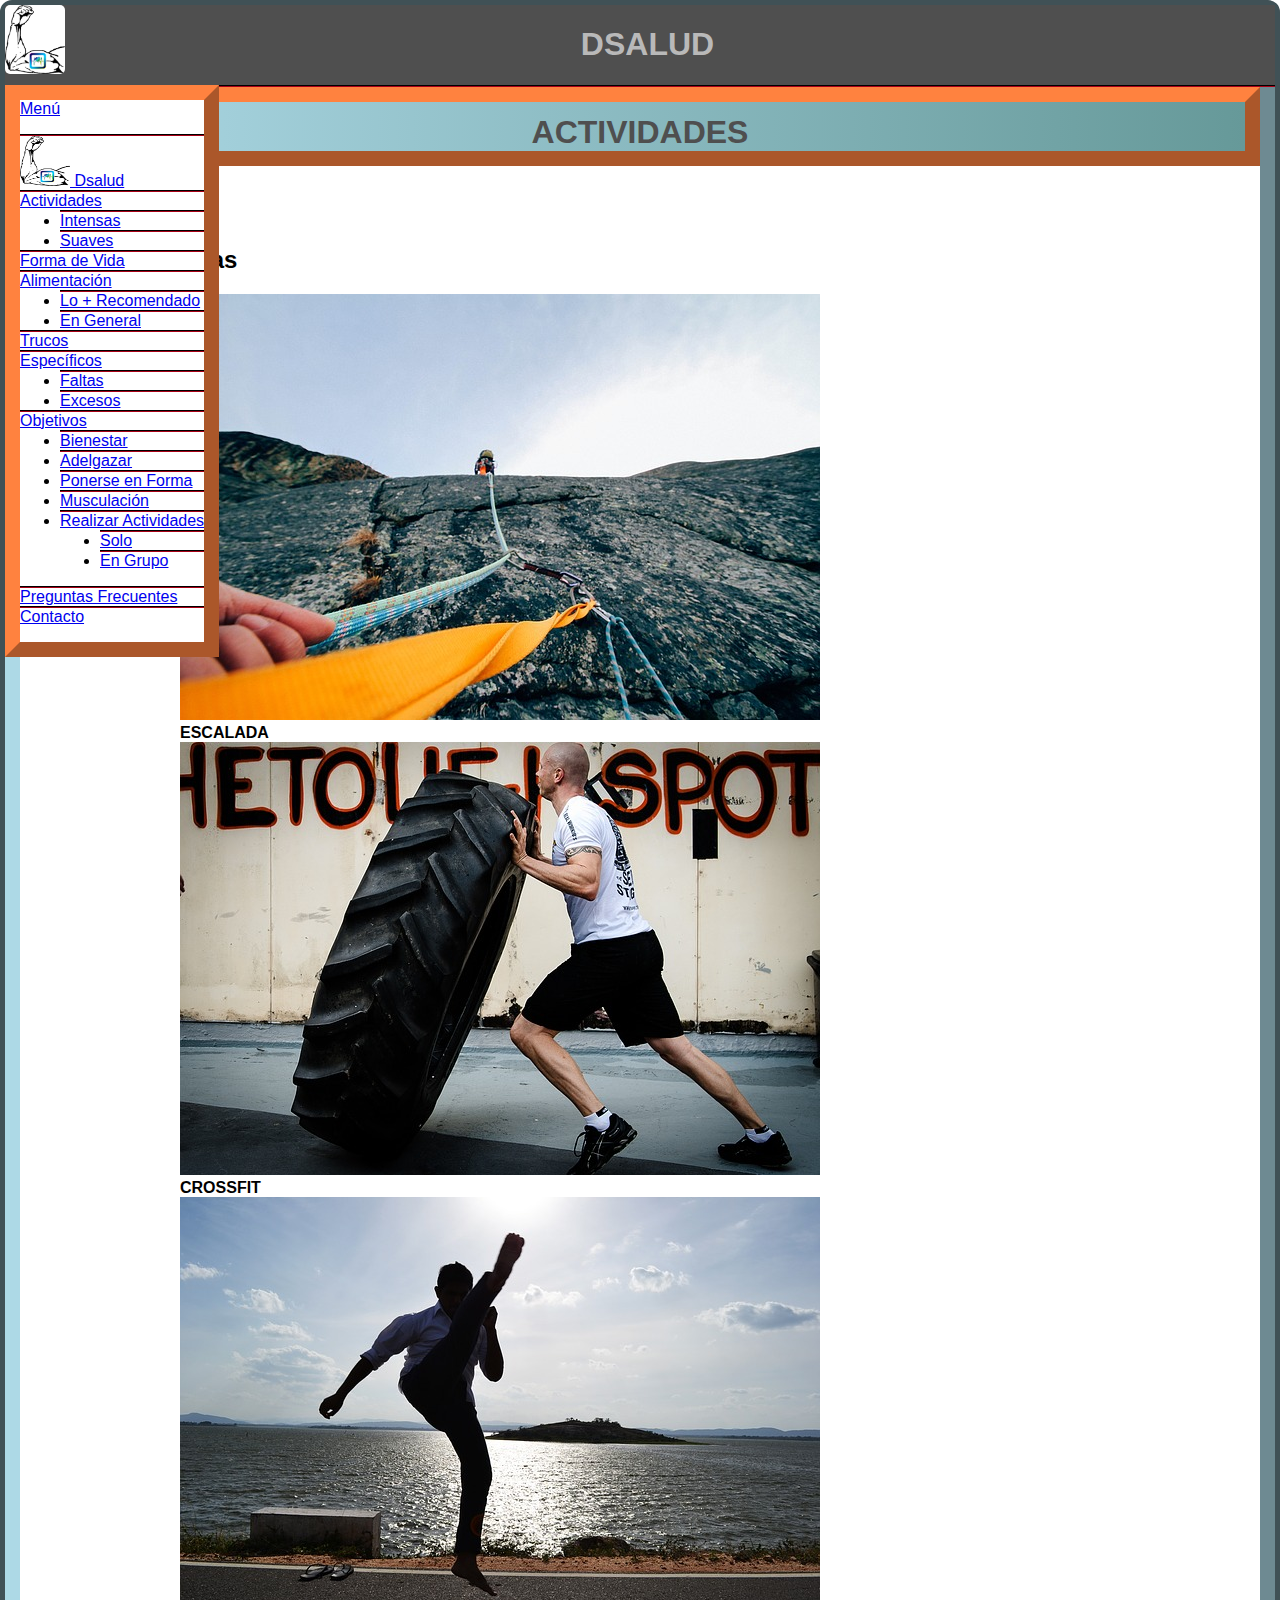
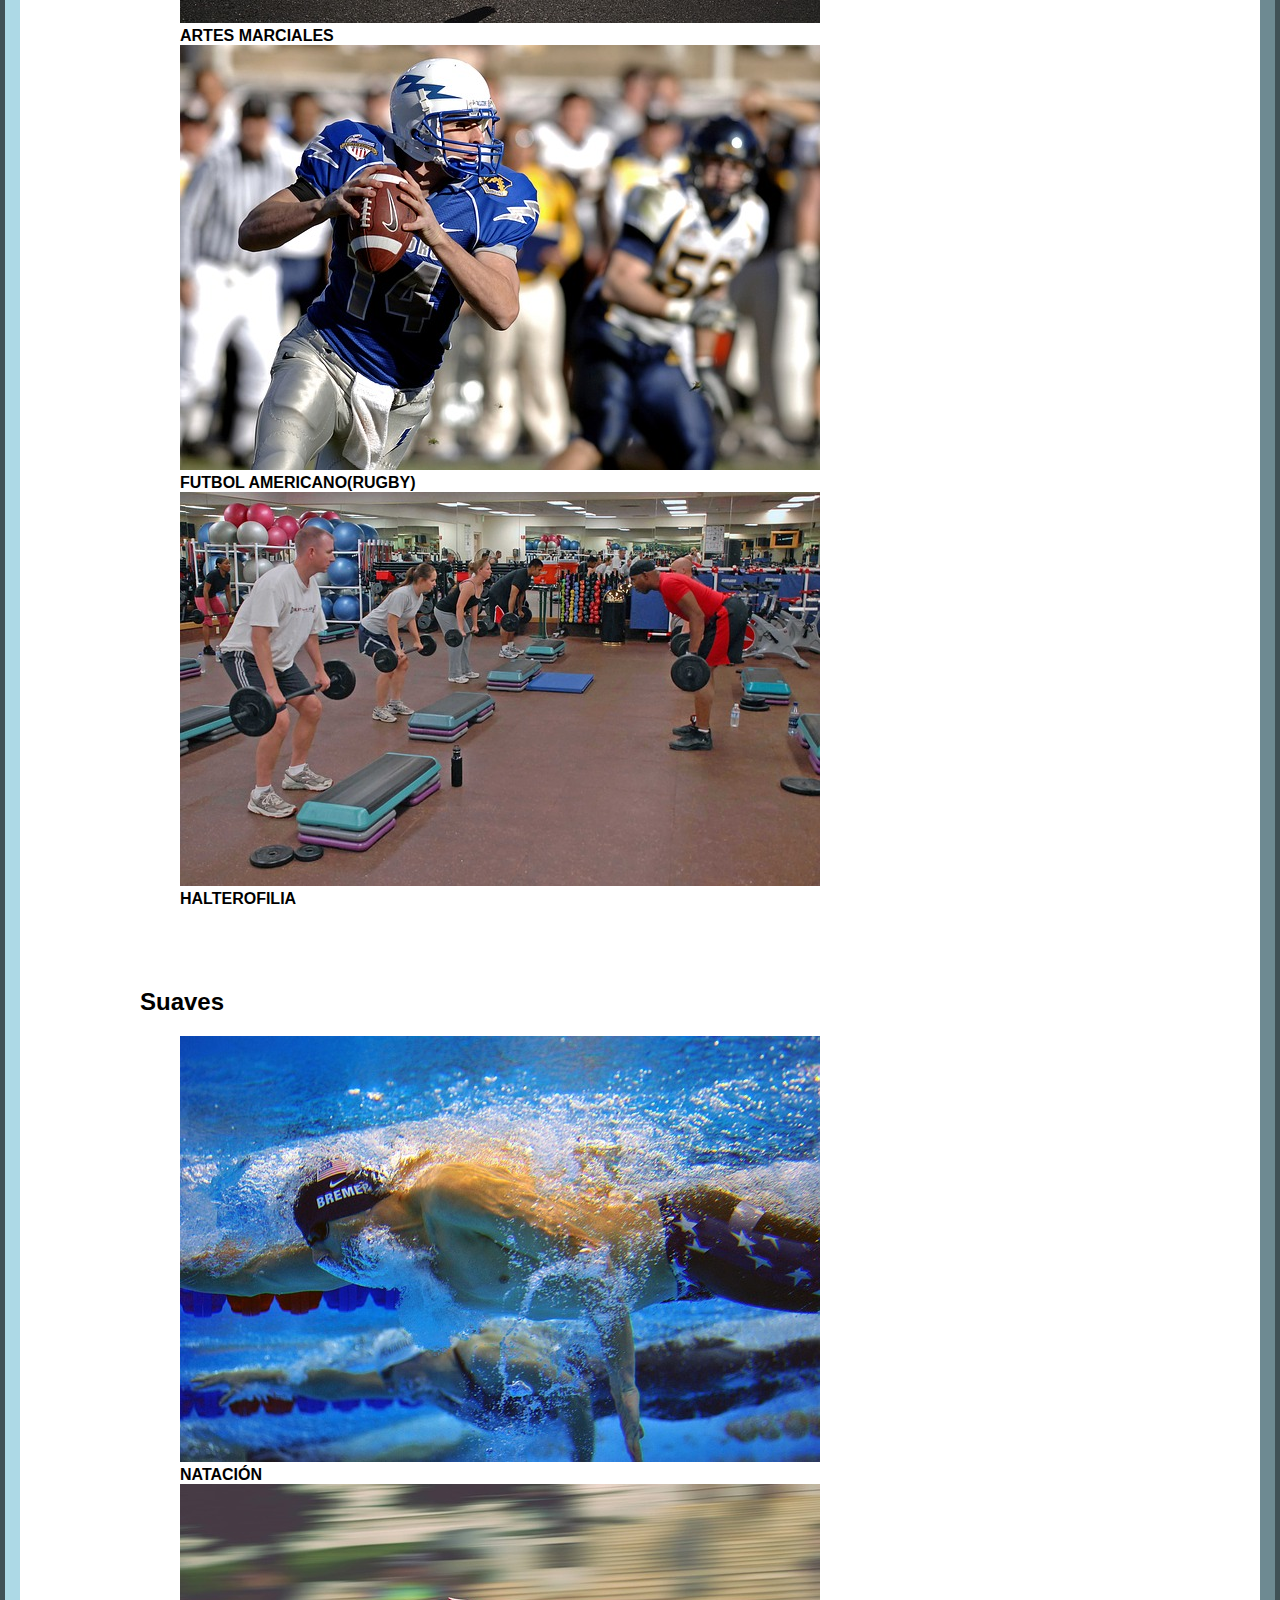
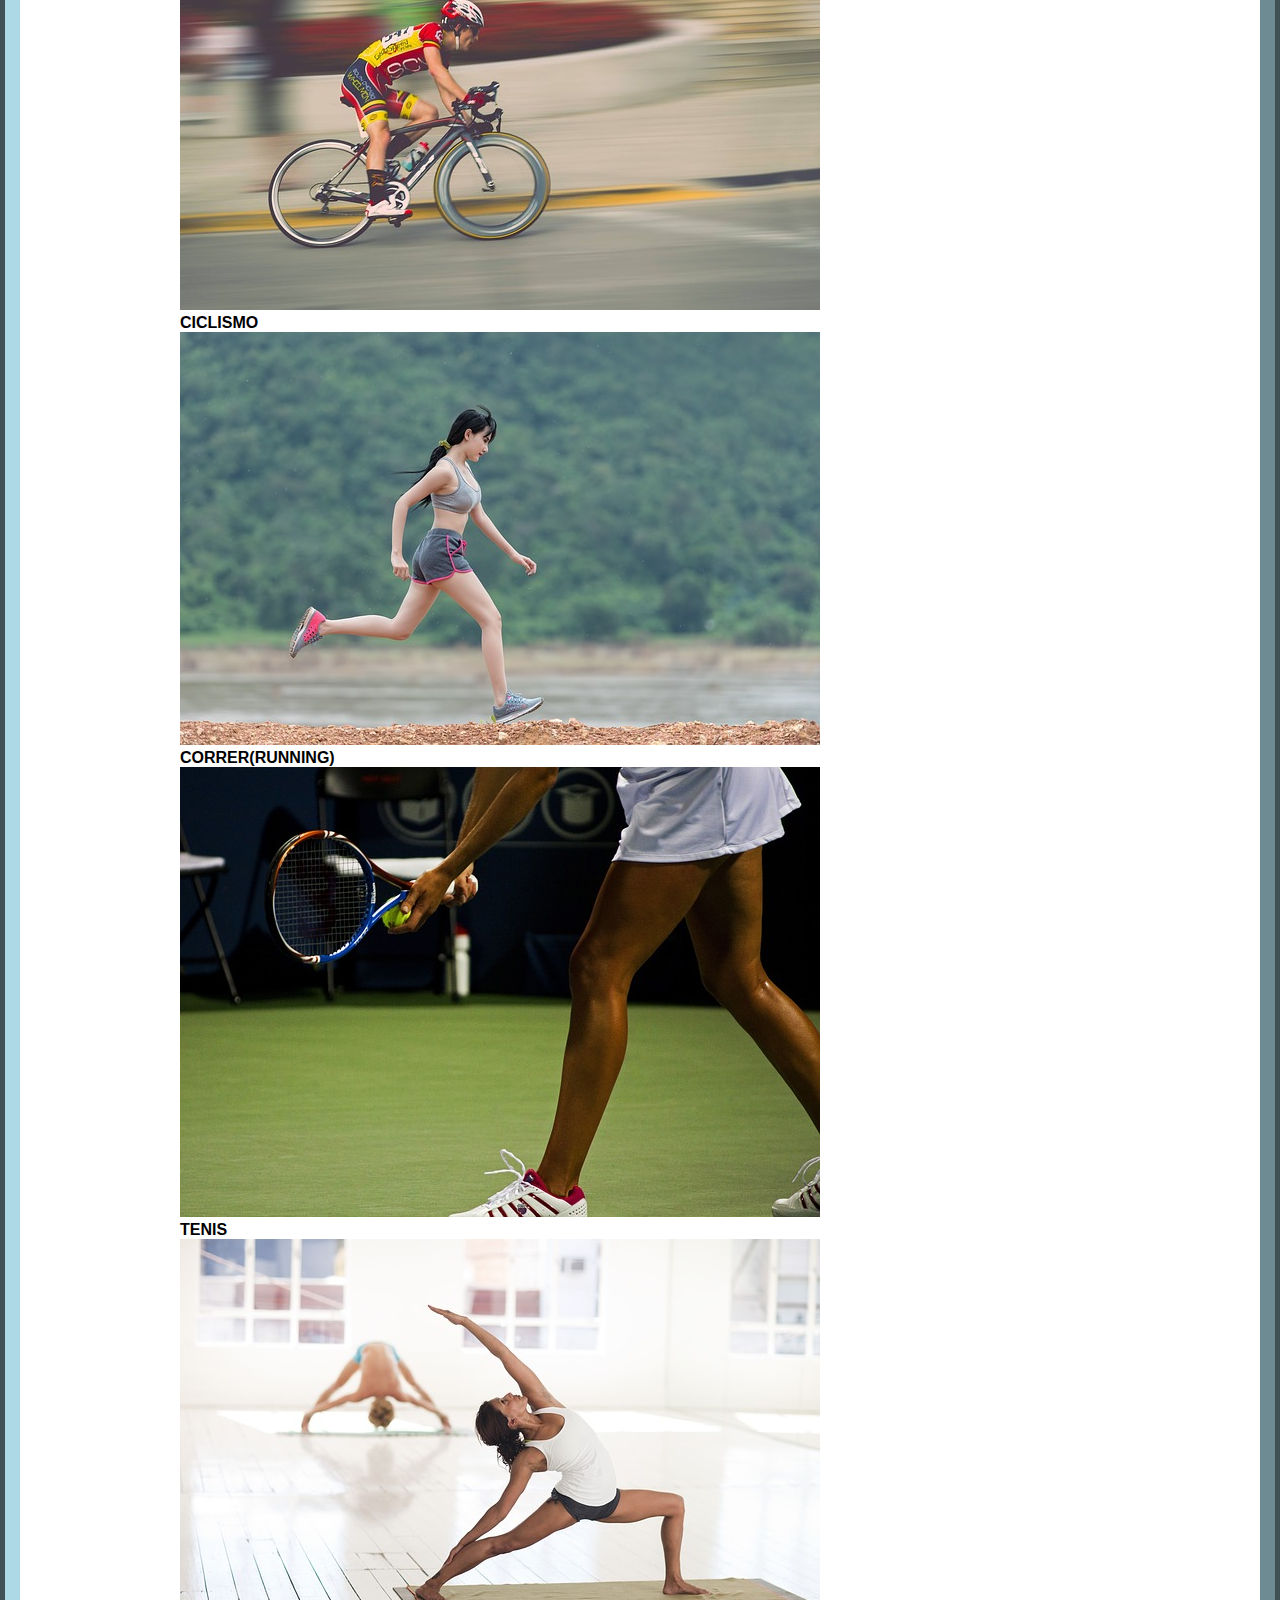
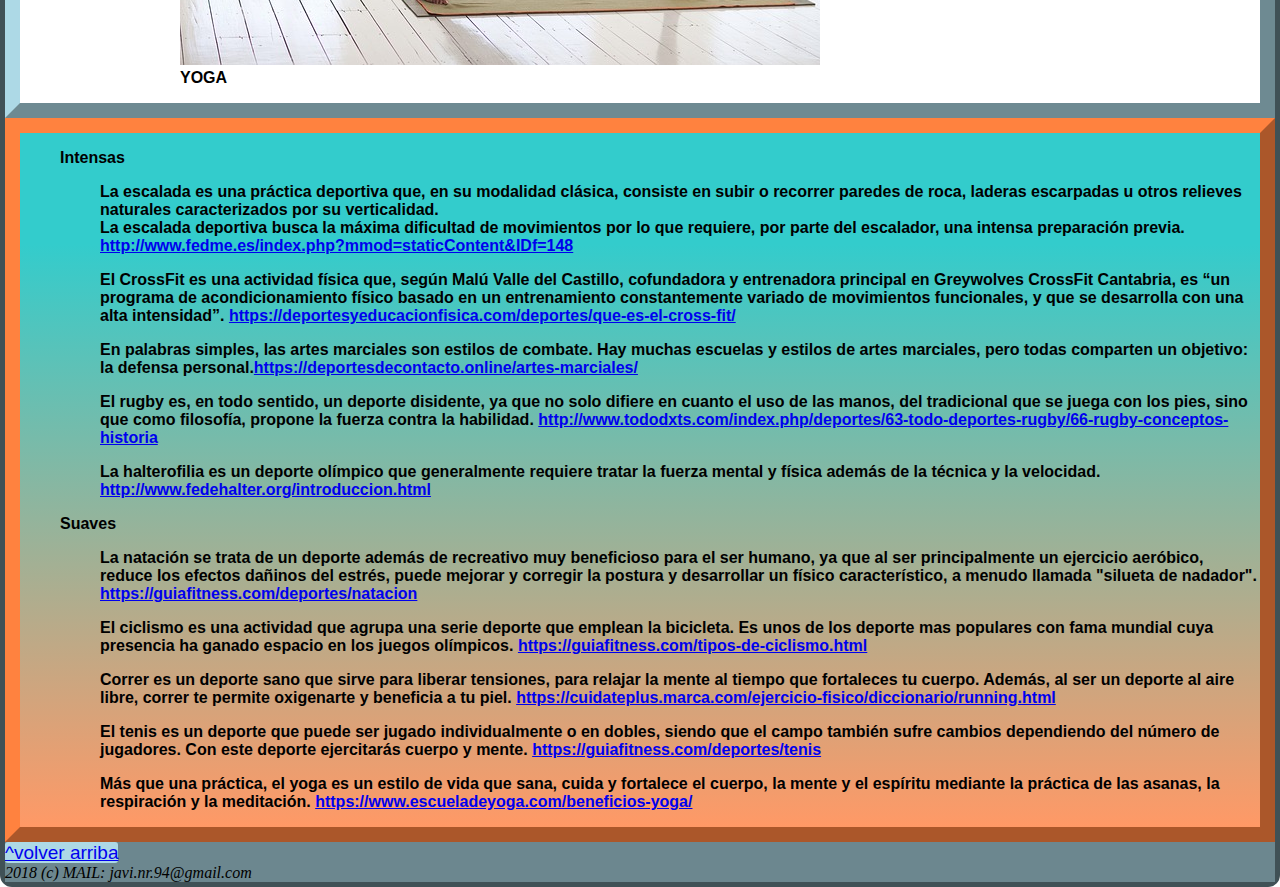
==== dsalud2.html @ 82679b72 "mi commit" ====
<!DOCTYPE html>
<head>
	<meta charset="utf-8" />
	<link rel="icon" href="im/arm.png" />
	<link rel="stylesheet" type="text/css" href="css/micss.css" />
	<title>Actividades para estar sano y en forma</title>
</head>
<body><!-- menu -->
	<header>
		<div class="encabezado" >
			<img id="inicio" src="im/arm.png" alt="icono" />
			<h1 id="titulo">DSALUD</h1>
		<div class="bordecolor0" >
			<a id="home" onclick="" href="javascript:;" class="js-open-menu nav-bar-toggle iconfont-BurguerMenu" target="_self">
		                		<span>Menú</span>
			</a>
		    <nav id="nav-mobile" class="nav-mobile open-menu">
		    	<div class="nav-bar-wrapper panel-canvas clearfix">
				    <ul class="ullista" >
				        <li class="separado" >
				        	<a id="LinkToHome" class="logo" href="index.html" onclick="">
											<img id="logo-header" src="im/arm.png" alt="Dsalud" width="50" height="50" data-vars="{&quot;xitiPortalLevelOne&quot;:1}">
								Dsalud
							</a>
						</li>
				            
				        <li class="separado" >
							<a href="dsalud2.html" id="paginaactividades" onclick="" title="Actividades">
	                            Actividades
	                        </a>	
							<ul class="puntoymargen" >
								<li class="separado" >
									<a href="dsalud2.html#intensas" id="menu_tab_1" onclick="" title="Fuertes">
									Intensas
									</a>
								</li>
							</ul>
							<ul class="puntoymargen" >
								<li class="separado" >
									<a href="dsalud2.html#suaves" id="menu_tab_1" onclick="" title="Suaves">
									Suaves
									</a>
								</li>
							</ul>
				        </li>
						<li class="separado" >
							<a href="dsalud3.html" id="paginaformadevida" onclick="" title="Forma de Vida">
	                            Forma de Vida
	                        </a>										            
				        </li>
						<li class="separado" >
							<a href="dsalud4.html" id="menu_tab_2" onclick="" title="Alimentación">
	                            Alimentación
	                        </a>
							<ul class="puntoymargen" >
								<li class="separado" >
									<a href="dsalud4.html#lomas" id="menu_tab_1" onclick="" title="Lo + Recomendado">
									Lo + Recomendado
									</a>
								</li>
							</ul>
							<ul class="puntoymargen" >
								<li class="separado" >
									<a href="dsalud4.html#engeneral" id="menu_tab_1" onclick="" title="En General">
										En General
									</a>
								</li>
							</ul>								
				        </li>
						<li class="separado" >
							<a href="dsalud5.html" id="menu_tab_9" onclick="" title="Trucos">
	                            Trucos
	                        </a>										            
				        </li>
						<li class="separado" >
							<a href="dsalud6.html" id="menu_tab_10" onclick="" title="Específicos">
	                            Específicos
	                        </a>
							<ul class="puntoymargen" >
								<li class="separado" >
									<a href="dsalud6.html#faltasyexcesos" id="menu_tab_10" onclick="" title="Faltas">
									Faltas
									</a>
								</li>
								<li class="separado" >
									<a href="dsalud6.html#faltasyexcesos" id="menu_tab_10" onclick="" title="Excesos">
									Excesos
									</a>
								</li>
							</ul>
				        </li>
						<li class="separado" >
							<a href="dsalud7.html" id="menu_tab_10" onclick="" title="Objetivos">
	                            Objetivos
	                        </a>
							<ul class="puntoymargen" >
								<li class="separado" >
									<a href="dsalud7.html#bienestar" id="menu_tab_1" onclick="" title="Bienestar">
										Bienestar
									</a>
								</li>
							</ul>
							<ul class="puntoymargen" >
								<li class="separado" >
									<a href="dsalud7.html#adelgazar" id="menu_tab_1" onclick="" title="Adelgazar">
										Adelgazar
									</a>
								</li>
							</ul>
							<ul class="puntoymargen" >
								<li class="separado" >
									<a href="dsalud7.html#enforma" id="menu_tab_1" onclick="" title="Ponerse en Forma">
										Ponerse en Forma
									</a>
								</li>
							</ul>
							<ul class="puntoymargen" >
								<li class="separado" >
									<a href="dsalud7.html#musculacion" id="menu_tab_1" onclick="" title="Musculación">
										Musculación
									</a>
								</li>
							</ul>
							<ul class="puntoymargen" >
								<li class="separado" >
									<a href="dsalud8.html" id="menu_tab_1" onclick="" title="Realizar Actividades">
										Realizar Actividades
									</a>
									<ul class="puntosinmargen" >
										<li class="separado" >
											<a href="dsalud8.html#solo" id="menu_tab_1" onclick="" title="Solo">
											Solo
											</a>
										</li>
									</ul>
									<ul class="puntosinmargen" >
										<li class="separado" >
											<a href="dsalud8.html#engrupo" id="menu_tab_1" onclick="" title="En Grupo">
												En Grupo
											</a>
										</li>
									</ul>
								</li>
							</ul>
				        </li>
					</ul>
				</div>	
				<div class="nav-bar-wrapper-submenu panel-base clearfix">
					<ul  class="ullista" >
						<li class="separado" >
							<a href="dsalud9.html" id="pest20" onclick="" title="Preguntas Frecuentes"><span>Preguntas Frecuentes</span></a>
						</li>
						<li class="separado" >
							<a href="dsalud10.html" id="pest5" onclick="" title="Contacto"><span>Contacto</span></a>
						</li>
					</ul>
				</div>
			</nav>
		</div>
	</header>
	<main class="negrita"><!--main en vista de boceto *2(si hace falta quitar lista)-->
		<h1 class="inicio2" >ACTIVIDADES</h1>
		<div id="div1" >
			<ul id="listaizq" >
				<li ><h2 id="intensas">Intensas</h2>
					<ul>
						<li><img src="im/escalada.jpg" alt="imagen escalada" /><br/>ESCALADA</li>
						<li><img src="im/crossfit.jpg" alt="imagen de crossfit" /><br/>CROSSFIT</li>
						<li><img src="im/artes marciales.jpg" alt="imagen de artes marciales" /><br/>ARTES MARCIALES</li>
						<li><img src="im/rugby.jpg" alt="imagen de fútbol americano" /><br/>FUTBOL AMERICANO(RUGBY)</li>
						<li><img src="im/halterofilia.jpg" alt="imagen de halterofilia" /><br/>HALTEROFILIA</li>
					</ul>
				</li>
			</ul>
		</div>
		<div id="div2" >
			<ul id="listadch" >
				<li ><h2 id="suaves">Suaves</h2>
					<ul>
						<li><img src="im/natacion.jpg" alt="imagen de natación" /><br/>NATACIÓN</li>
						<li><img src="im/ciclismo.jpg" alt="imagen de ciclismo" /><br/>CICLISMO</li>
						<li><img src="im/correr.jpg" alt="imagen de correr" /><br/>CORRER(RUNNING)</li>
						<li><img src="im/tenis.jpg" alt="imagen de tenis" /><br/>TENIS</li>
						<li><img src="im/yoga.jpg" alt="imagen de yoga" /><br/>YOGA</li>
					</ul>
				</li>
			</ul>
		</div>
	</main>
	<article id="article" class="bordecolor">
		<ul>
			<li>Intensas
				<ul>
					<li>
						<p>La escalada es una práctica deportiva que, en su modalidad clásica, consiste en subir o recorrer paredes de roca, laderas escarpadas u otros relieves naturales caracterizados por su verticalidad.<br/>
						La escalada deportiva busca la máxima dificultad de movimientos por lo que requiere, por parte del escalador, una intensa preparación previa. <a href="http://www.fedme.es/index.php?mmod=staticContent&IDf=148">http://www.fedme.es/index.php?mmod=staticContent&IDf=148</a></p>
					</li>
					<li>
						<p>El CrossFit es una actividad física que, según Malú Valle del Castillo, cofundadora y entrenadora principal en Greywolves CrossFit Cantabria, es “un programa de acondicionamiento físico basado en un entrenamiento
						constantemente variado de movimientos funcionales, y que se desarrolla con una alta intensidad”. <a href="https://deportesyeducacionfisica.com/deportes/que-es-el-cross-fit/" >https://deportesyeducacionfisica.com/deportes/que-es-el-cross-fit/</a></p>
					</li>
					<li>
						<p>En palabras simples, las artes marciales son estilos de combate.
						Hay muchas escuelas y estilos de artes marciales, pero todas comparten un objetivo: la defensa personal.<a href="https://deportesdecontacto.online/artes-marciales/" >https://deportesdecontacto.online/artes-marciales/</a></p>
					</li>
					<li>
						<p>El rugby es, en todo sentido, un deporte disidente, ya que no solo difiere en cuanto el uso de las manos, del tradicional que se juega con los pies,
						sino que como filosofía, propone la fuerza contra la habilidad. <a href="http://www.tododxts.com/index.php/deportes/63-todo-deportes-rugby/66-rugby-conceptos-historia" >http://www.tododxts.com/index.php/deportes/63-todo-deportes-rugby/66-rugby-conceptos-historia</a></p>
					</li>
					<li>
						<p>La halterofilia es un deporte olímpico que generalmente requiere tratar la fuerza mental y física además de la técnica y la velocidad. <a href="http://www.fedehalter.org/introduccion.html" >http://www.fedehalter.org/introduccion.html</a></p>
					</li>
				</ul>
			</li>
		</ul>
		<ul>
			<li>Suaves
				<ul>
					<li>
						<p>La natación se trata de un deporte además de recreativo muy beneficioso para el ser humano,
						ya que al ser principalmente un ejercicio aeróbico, reduce los efectos dañinos del estrés, puede mejorar y corregir la postura
						y desarrollar un físico característico, a menudo llamada "silueta de nadador". <a href="https://guiafitness.com/deportes/natacion" >https://guiafitness.com/deportes/natacion</a></p>
					</li>
					<li>
						<p>El ciclismo es una actividad que agrupa una serie deporte que emplean la bicicleta. Es unos de los deporte mas populares con fama mundial
						cuya presencia ha ganado espacio en los juegos olímpicos. <a href="https://guiafitness.com/tipos-de-ciclismo.html" >https://guiafitness.com/tipos-de-ciclismo.html</a></p>
					</li>
					<li>
						<p>Correr es un deporte sano que sirve para liberar tensiones, para relajar la mente al tiempo que fortaleces tu cuerpo. Además,
						al ser un deporte al aire libre, correr te permite oxigenarte y beneficia a tu piel. <a href="https://cuidateplus.marca.com/ejercicio-fisico/diccionario/running.html" >https://cuidateplus.marca.com/ejercicio-fisico/diccionario/running.html</a></p>
					</li>
					<li>
						<p>El tenis es un deporte que puede ser jugado individualmente o en dobles, siendo que el campo también sufre cambios dependiendo del número de jugadores.
						Con este deporte  ejercitarás cuerpo y mente. <a href="https://guiafitness.com/deportes/tenis" >https://guiafitness.com/deportes/tenis</a></p>
					</li>
					<li>
						<p>Más que una práctica, el yoga es un estilo de vida que sana, cuida y fortalece el cuerpo, la mente y el espíritu mediante la práctica de las asanas,
						la respiración y la meditación. <a href="https://www.escueladeyoga.com/beneficios-yoga/" >https://www.escueladeyoga.com/beneficios-yoga/</a></p>
					</li>
				</ul>
			</li>
		</ul>
	</article>
	<footer>
		<a  class="volver" href="#inicio" >^volver arriba</a>
		<address>2018 (c) MAIL: javi.nr.94@gmail.com</address>
	</footer>
</body>
---- css/micss.css ----
@charset="utf-8";

body{
	box-sizing: border-box;
	font-family: 'Acme', sans-serif;
}

ul{
	list-style: none;
}

ul.dotvisible{
	list-style: disc;
}

a:link:visited{
	font-style: black;/**/
}	

body{
	border: 5px solid 	#405156;
	border-radius: 12px;
	margin: 0px;
}

.separado{
	border-top: 2.5px #54000b groove;
}

.separado:hover{
	border-top: 2.5px white groove;
	background-color: orange;
}

h1{
	text-align: center;
}
video{
	border-radius: 12px;
	background-color: black;
	border-radius: 5px;
}

header{
	background-color: 	#81a2ac;
	border-bottom: 2.5px #54000b groove;
}

#inicio,#logo-header{
	border-radius: 5px;
}
	
#inicio{
	width: 60px;
	float: left;
	
}
	
.encabezado{
	background-color: 	#4f4f4f;
	overflow: auto;
}

#textcen,#capoeira{
	width: 50%;
	margin: auto;
}

#cen{
	margin-left: 486px;
}

#titulo{
	color: 	#b9b9b9;
	padding-right: 45px;
}

.alta{
	border-radius: 80px;
}

.inspiracion{
	text-align:	center;
	color:	#000099;
	font-size: 40px;
	font-weight: bold;
}

#textoizq{
	float: left;
	width: 40%;
}

#videofloat{
	float: right;
    width: 60%;
    margin-bottom: 38px;
	
}

.centrado{
	margin-left: 44px;
	width: 78%;
    float: unset;
}


#div1{
 	
}
/*estos div colocar al lado del otro */
#div2{
 	
}

#ancho{
	height: 567px;
}
#formulario{
	border: 15px outset #7e8b13;
	background-image: url("../im/fondosobre.png");
	padding-bottom: 54px;
    padding-top: 153px;
	margin: 73px  33%;
}

#contacto{
	border-bottom: 2.5px #54000b groove;
}

.a{
	float: left;
	padding-top: 15px;
	margin-right: 7px;
}

.b{
	float: left;
}

#3{
	margin-top: 33px;
    margin-left: 32px;
}

.ullista{
	padding-left: 0;
}

.puntosinmargen{
	list-style: disc;
	margin-left: o;
}

.puntoymargen{
	list-style: disc;
}

article{
	border-bottom: 2.5px #54000b groove;
}


#listaizq{
	width: 40%;
    margin-top: 80px;
    margin-left: 80px;

}

#listadch{
	
	width: 40%;
    margin-top: 80px;
    margin-left: 80px;
	
}

#article{
	font-weight: bold;
	background: linear-gradient(to bottom, #33cccc 16%, #ff9966 100%);
}

.negrita{
	font-weight: bold;
	border: 15px outset #add9e6;
	border-top: none;
}

.bordecolor0{
	border: #ff823f 15px outset;
	float: left;
	position: fixed;
	background-color: white;
}

.bordecolor0:hover{
	background: linear-gradient(to bottom, #33cccc 16%, #ff9966 100%);
	color: white;
}

.bordecolor#bordecolor{
	border: #ff823f 15px outset;
	background-image: url(../im/ciclismo.jpg);
	padding-bottom: 129px;
	padding-top:	9%;
}

.bordecolor{
	border: #ff823f 15px outset;
}
	

footer{
	background-color: 	#6c878f;
}

footer>address{
	font-family: 'Charmonman', cursive;
}

.inicio2{
	margin-top: 0%; 
	padding-top: 1%;
	color: #4f4f4f;
	border: #ff823f 15px outset;
	margin-bottom: 0%;
	background: linear-gradient(to right, #add9e6 0%, #669999 100%);
}

.volver{
	font-size: 19px;
	background-color: #add9e6;
	border-radius: 3px;
}

a:link:visited{/*no va*/
	color: #0891d1;
	text-decoration: #0891d1; 
}
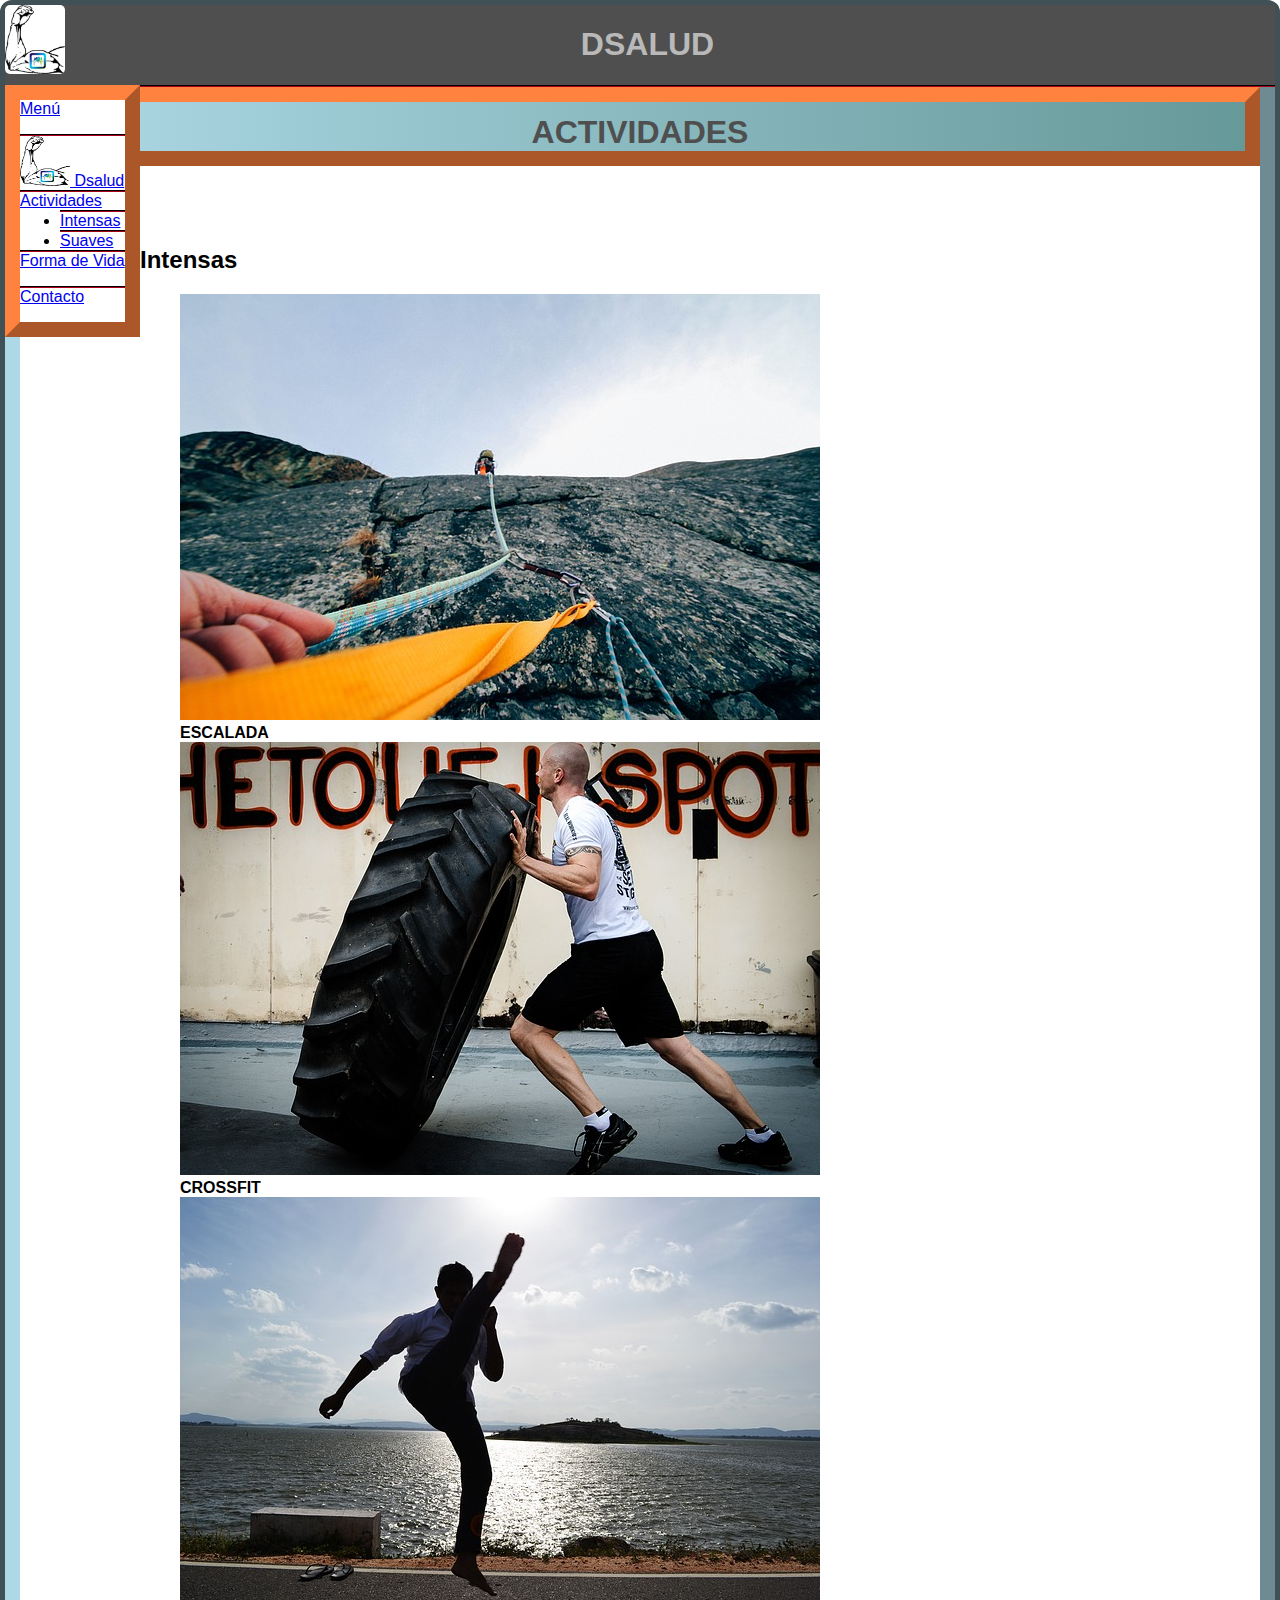
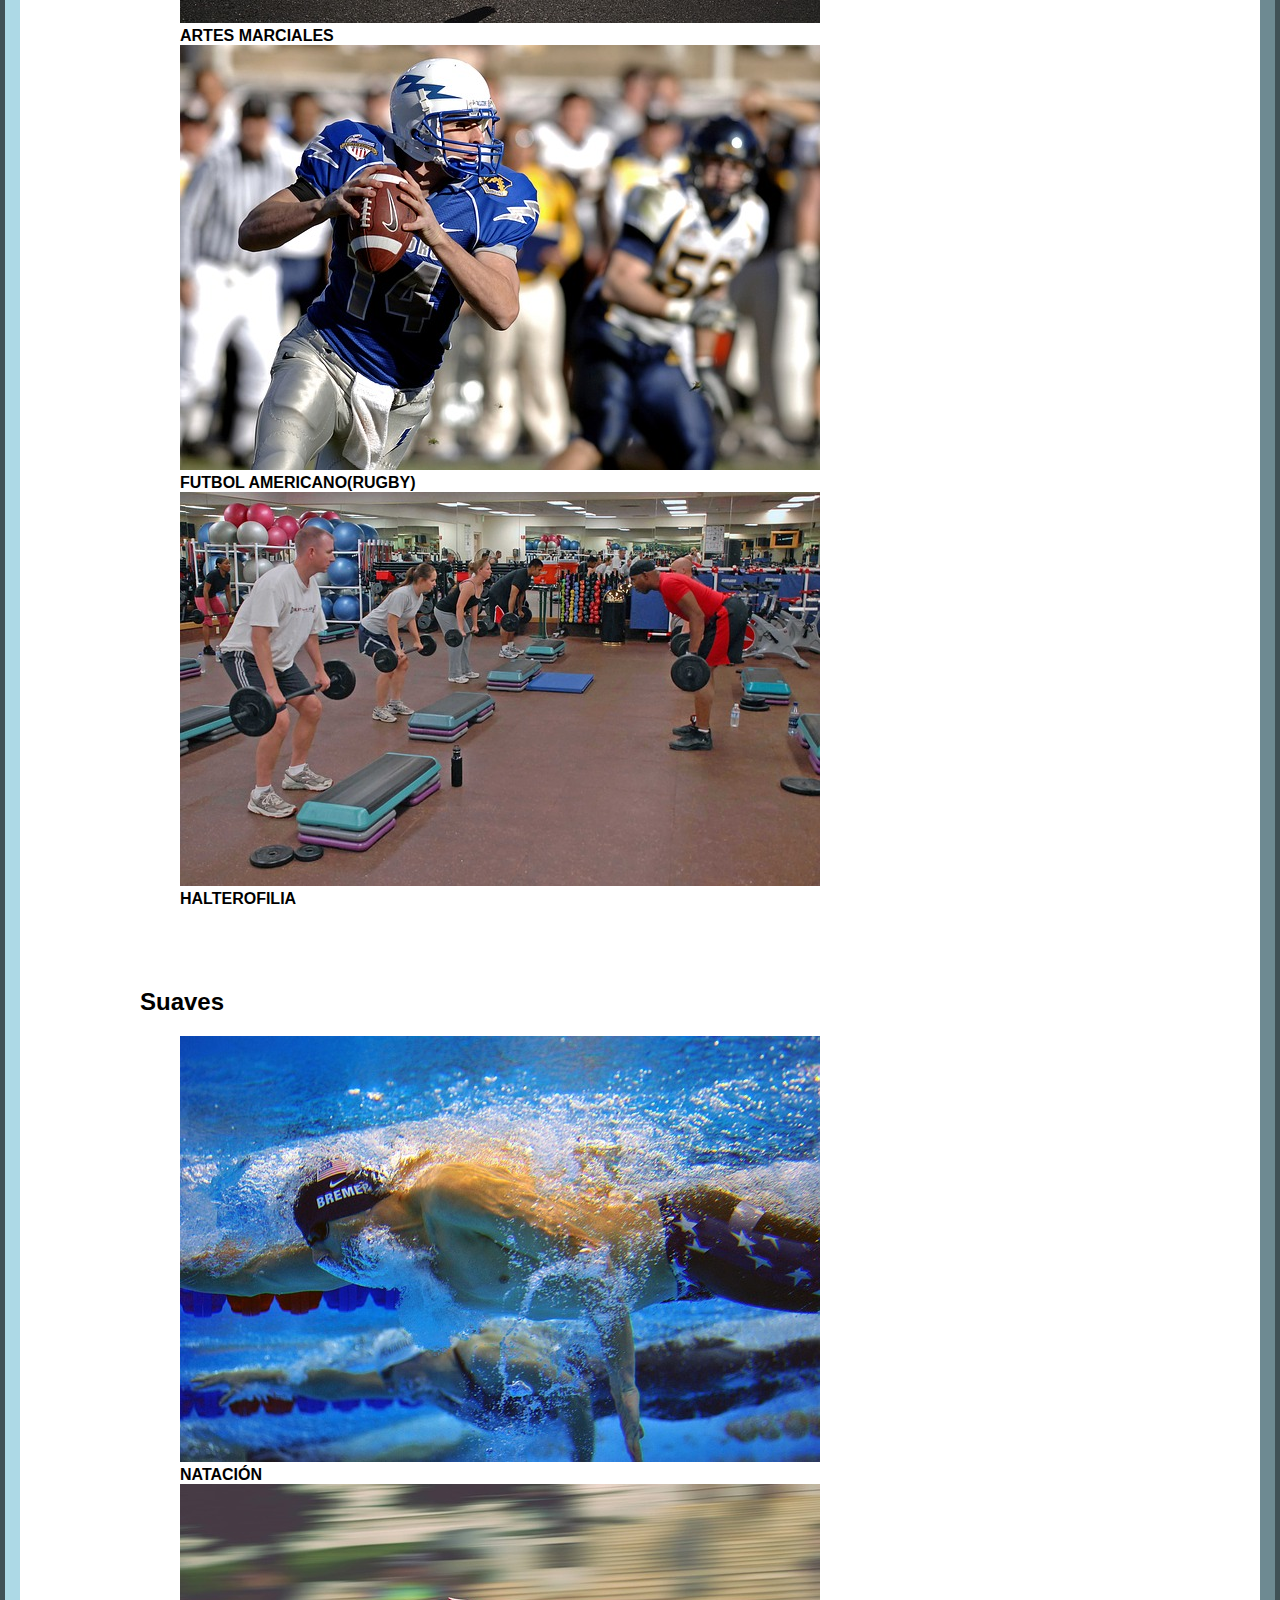
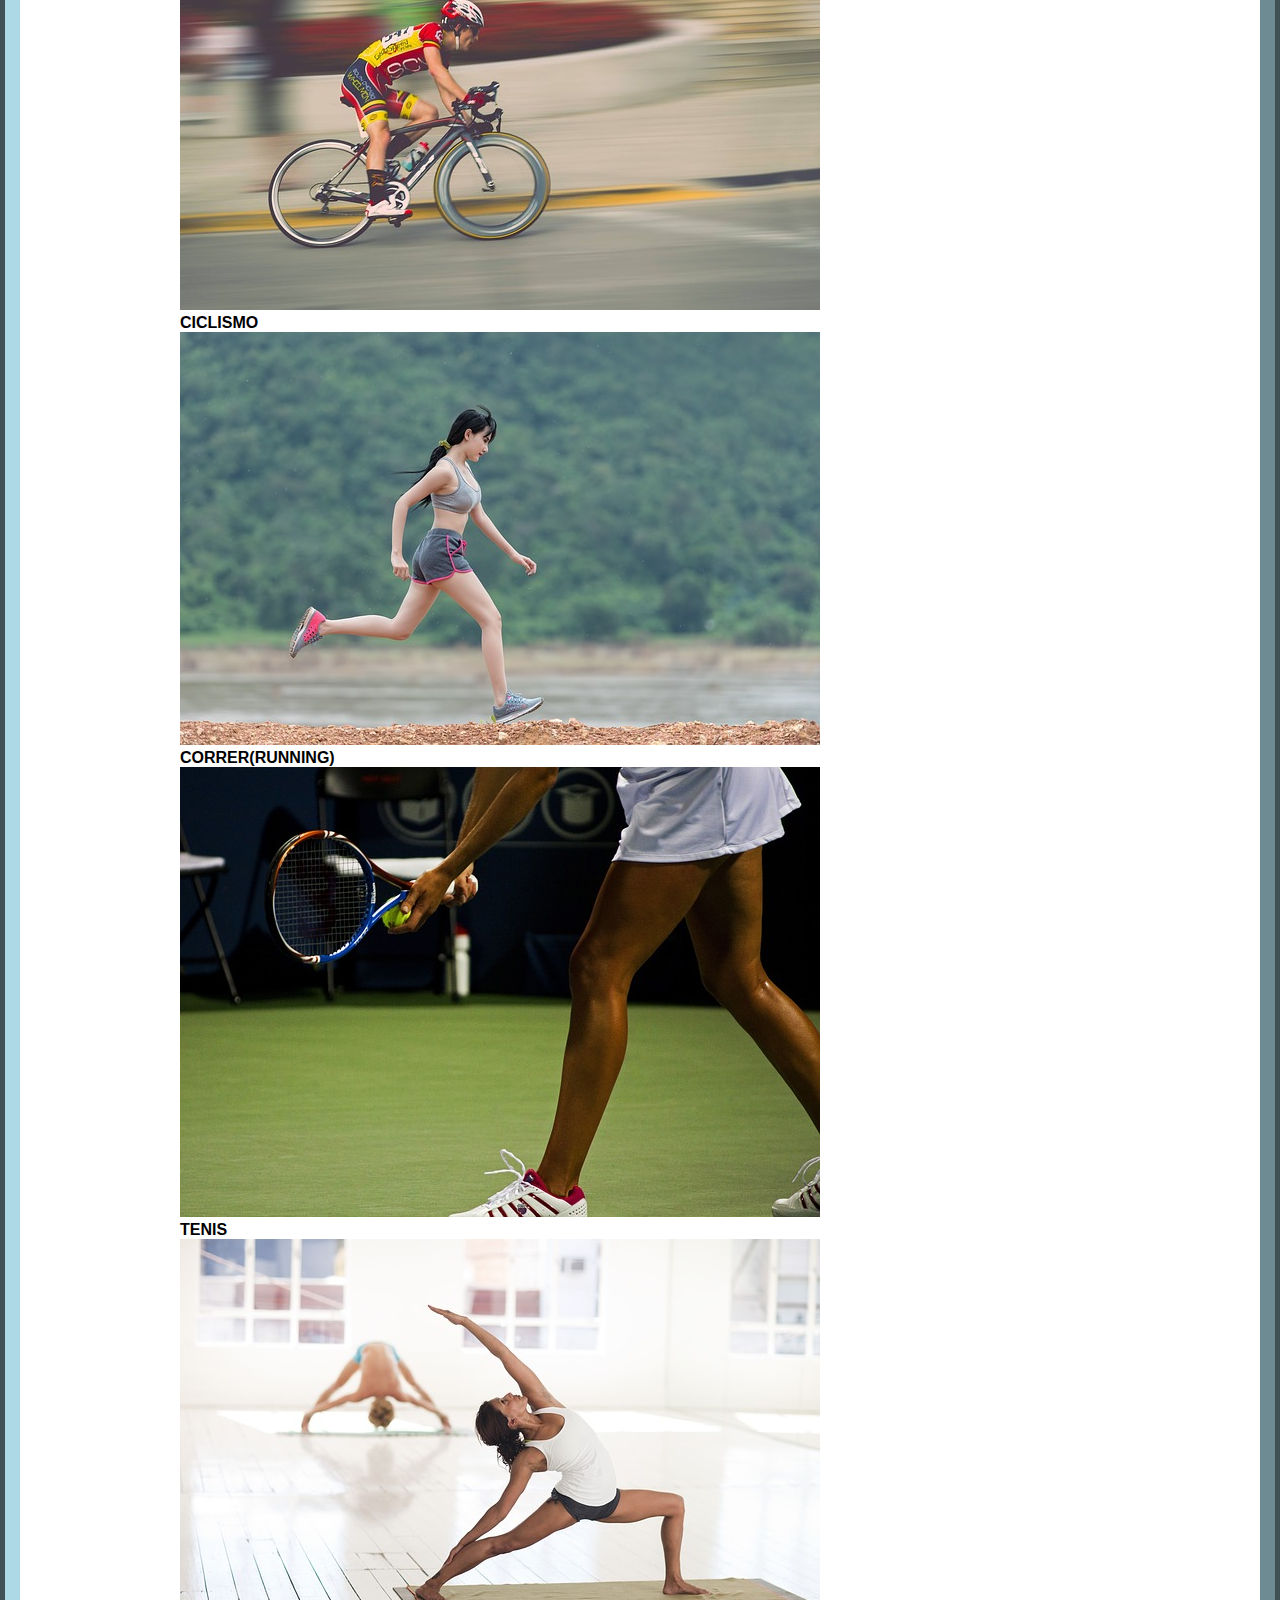
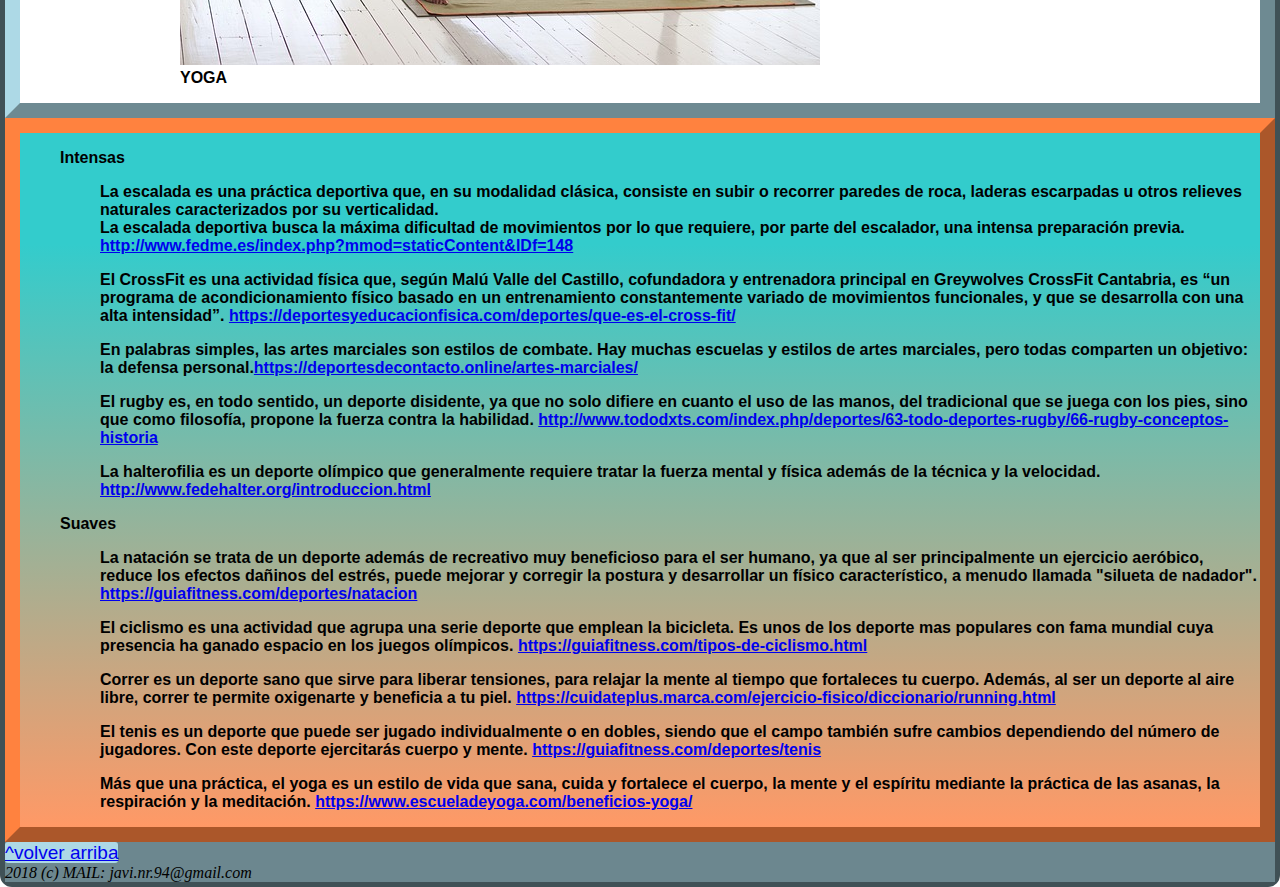
==== commit 2a97553a: "Add files via upload" ====
--- a/dsalud2.html
+++ b/dsalud2.html
@@ -1,248 +1,150 @@
-<!DOCTYPE html>
-<head>
-	<meta charset="utf-8" />
-	<link rel="icon" href="im/arm.png" />
-	<link rel="stylesheet" type="text/css" href="css/micss.css" />
-	<title>Actividades para estar sano y en forma</title>
-</head>
-<body><!-- menu -->
-	<header>
-		<div class="encabezado" >
-			<img id="inicio" src="im/arm.png" alt="icono" />
-			<h1 id="titulo">DSALUD</h1>
-		<div class="bordecolor0" >
-			<a id="home" onclick="" href="javascript:;" class="js-open-menu nav-bar-toggle iconfont-BurguerMenu" target="_self">
-		                		<span>Menú</span>
-			</a>
-		    <nav id="nav-mobile" class="nav-mobile open-menu">
-		    	<div class="nav-bar-wrapper panel-canvas clearfix">
-				    <ul class="ullista" >
-				        <li class="separado" >
-				        	<a id="LinkToHome" class="logo" href="index.html" onclick="">
-											<img id="logo-header" src="im/arm.png" alt="Dsalud" width="50" height="50" data-vars="{&quot;xitiPortalLevelOne&quot;:1}">
-								Dsalud
-							</a>
-						</li>
-				            
-				        <li class="separado" >
-							<a href="dsalud2.html" id="paginaactividades" onclick="" title="Actividades">
-	                            Actividades
-	                        </a>	
-							<ul class="puntoymargen" >
-								<li class="separado" >
-									<a href="dsalud2.html#intensas" id="menu_tab_1" onclick="" title="Fuertes">
-									Intensas
-									</a>
-								</li>
-							</ul>
-							<ul class="puntoymargen" >
-								<li class="separado" >
-									<a href="dsalud2.html#suaves" id="menu_tab_1" onclick="" title="Suaves">
-									Suaves
-									</a>
-								</li>
-							</ul>
-				        </li>
-						<li class="separado" >
-							<a href="dsalud3.html" id="paginaformadevida" onclick="" title="Forma de Vida">
-	                            Forma de Vida
-	                        </a>										            
-				        </li>
-						<li class="separado" >
-							<a href="dsalud4.html" id="menu_tab_2" onclick="" title="Alimentación">
-	                            Alimentación
-	                        </a>
-							<ul class="puntoymargen" >
-								<li class="separado" >
-									<a href="dsalud4.html#lomas" id="menu_tab_1" onclick="" title="Lo + Recomendado">
-									Lo + Recomendado
-									</a>
-								</li>
-							</ul>
-							<ul class="puntoymargen" >
-								<li class="separado" >
-									<a href="dsalud4.html#engeneral" id="menu_tab_1" onclick="" title="En General">
-										En General
-									</a>
-								</li>
-							</ul>								
-				        </li>
-						<li class="separado" >
-							<a href="dsalud5.html" id="menu_tab_9" onclick="" title="Trucos">
-	                            Trucos
-	                        </a>										            
-				        </li>
-						<li class="separado" >
-							<a href="dsalud6.html" id="menu_tab_10" onclick="" title="Específicos">
-	                            Específicos
-	                        </a>
-							<ul class="puntoymargen" >
-								<li class="separado" >
-									<a href="dsalud6.html#faltasyexcesos" id="menu_tab_10" onclick="" title="Faltas">
-									Faltas
-									</a>
-								</li>
-								<li class="separado" >
-									<a href="dsalud6.html#faltasyexcesos" id="menu_tab_10" onclick="" title="Excesos">
-									Excesos
-									</a>
-								</li>
-							</ul>
-				        </li>
-						<li class="separado" >
-							<a href="dsalud7.html" id="menu_tab_10" onclick="" title="Objetivos">
-	                            Objetivos
-	                        </a>
-							<ul class="puntoymargen" >
-								<li class="separado" >
-									<a href="dsalud7.html#bienestar" id="menu_tab_1" onclick="" title="Bienestar">
-										Bienestar
-									</a>
-								</li>
-							</ul>
-							<ul class="puntoymargen" >
-								<li class="separado" >
-									<a href="dsalud7.html#adelgazar" id="menu_tab_1" onclick="" title="Adelgazar">
-										Adelgazar
-									</a>
-								</li>
-							</ul>
-							<ul class="puntoymargen" >
-								<li class="separado" >
-									<a href="dsalud7.html#enforma" id="menu_tab_1" onclick="" title="Ponerse en Forma">
-										Ponerse en Forma
-									</a>
-								</li>
-							</ul>
-							<ul class="puntoymargen" >
-								<li class="separado" >
-									<a href="dsalud7.html#musculacion" id="menu_tab_1" onclick="" title="Musculación">
-										Musculación
-									</a>
-								</li>
-							</ul>
-							<ul class="puntoymargen" >
-								<li class="separado" >
-									<a href="dsalud8.html" id="menu_tab_1" onclick="" title="Realizar Actividades">
-										Realizar Actividades
-									</a>
-									<ul class="puntosinmargen" >
-										<li class="separado" >
-											<a href="dsalud8.html#solo" id="menu_tab_1" onclick="" title="Solo">
-											Solo
-											</a>
-										</li>
-									</ul>
-									<ul class="puntosinmargen" >
-										<li class="separado" >
-											<a href="dsalud8.html#engrupo" id="menu_tab_1" onclick="" title="En Grupo">
-												En Grupo
-											</a>
-										</li>
-									</ul>
-								</li>
-							</ul>
-				        </li>
-					</ul>
-				</div>	
-				<div class="nav-bar-wrapper-submenu panel-base clearfix">
-					<ul  class="ullista" >
-						<li class="separado" >
-							<a href="dsalud9.html" id="pest20" onclick="" title="Preguntas Frecuentes"><span>Preguntas Frecuentes</span></a>
-						</li>
-						<li class="separado" >
-							<a href="dsalud10.html" id="pest5" onclick="" title="Contacto"><span>Contacto</span></a>
-						</li>
-					</ul>
-				</div>
-			</nav>
-		</div>
-	</header>
-	<main class="negrita"><!--main en vista de boceto *2(si hace falta quitar lista)-->
-		<h1 class="inicio2" >ACTIVIDADES</h1>
-		<div id="div1" >
-			<ul id="listaizq" >
-				<li ><h2 id="intensas">Intensas</h2>
-					<ul>
-						<li><img src="im/escalada.jpg" alt="imagen escalada" /><br/>ESCALADA</li>
-						<li><img src="im/crossfit.jpg" alt="imagen de crossfit" /><br/>CROSSFIT</li>
-						<li><img src="im/artes marciales.jpg" alt="imagen de artes marciales" /><br/>ARTES MARCIALES</li>
-						<li><img src="im/rugby.jpg" alt="imagen de fútbol americano" /><br/>FUTBOL AMERICANO(RUGBY)</li>
-						<li><img src="im/halterofilia.jpg" alt="imagen de halterofilia" /><br/>HALTEROFILIA</li>
-					</ul>
-				</li>
-			</ul>
-		</div>
-		<div id="div2" >
-			<ul id="listadch" >
-				<li ><h2 id="suaves">Suaves</h2>
-					<ul>
-						<li><img src="im/natacion.jpg" alt="imagen de natación" /><br/>NATACIÓN</li>
-						<li><img src="im/ciclismo.jpg" alt="imagen de ciclismo" /><br/>CICLISMO</li>
-						<li><img src="im/correr.jpg" alt="imagen de correr" /><br/>CORRER(RUNNING)</li>
-						<li><img src="im/tenis.jpg" alt="imagen de tenis" /><br/>TENIS</li>
-						<li><img src="im/yoga.jpg" alt="imagen de yoga" /><br/>YOGA</li>
-					</ul>
-				</li>
-			</ul>
-		</div>
-	</main>
-	<article id="article" class="bordecolor">
-		<ul>
-			<li>Intensas
-				<ul>
-					<li>
-						<p>La escalada es una práctica deportiva que, en su modalidad clásica, consiste en subir o recorrer paredes de roca, laderas escarpadas u otros relieves naturales caracterizados por su verticalidad.<br/>
-						La escalada deportiva busca la máxima dificultad de movimientos por lo que requiere, por parte del escalador, una intensa preparación previa. <a href="http://www.fedme.es/index.php?mmod=staticContent&IDf=148">http://www.fedme.es/index.php?mmod=staticContent&IDf=148</a></p>
-					</li>
-					<li>
-						<p>El CrossFit es una actividad física que, según Malú Valle del Castillo, cofundadora y entrenadora principal en Greywolves CrossFit Cantabria, es “un programa de acondicionamiento físico basado en un entrenamiento
-						constantemente variado de movimientos funcionales, y que se desarrolla con una alta intensidad”. <a href="https://deportesyeducacionfisica.com/deportes/que-es-el-cross-fit/" >https://deportesyeducacionfisica.com/deportes/que-es-el-cross-fit/</a></p>
-					</li>
-					<li>
-						<p>En palabras simples, las artes marciales son estilos de combate.
-						Hay muchas escuelas y estilos de artes marciales, pero todas comparten un objetivo: la defensa personal.<a href="https://deportesdecontacto.online/artes-marciales/" >https://deportesdecontacto.online/artes-marciales/</a></p>
-					</li>
-					<li>
-						<p>El rugby es, en todo sentido, un deporte disidente, ya que no solo difiere en cuanto el uso de las manos, del tradicional que se juega con los pies,
-						sino que como filosofía, propone la fuerza contra la habilidad. <a href="http://www.tododxts.com/index.php/deportes/63-todo-deportes-rugby/66-rugby-conceptos-historia" >http://www.tododxts.com/index.php/deportes/63-todo-deportes-rugby/66-rugby-conceptos-historia</a></p>
-					</li>
-					<li>
-						<p>La halterofilia es un deporte olímpico que generalmente requiere tratar la fuerza mental y física además de la técnica y la velocidad. <a href="http://www.fedehalter.org/introduccion.html" >http://www.fedehalter.org/introduccion.html</a></p>
-					</li>
-				</ul>
-			</li>
-		</ul>
-		<ul>
-			<li>Suaves
-				<ul>
-					<li>
-						<p>La natación se trata de un deporte además de recreativo muy beneficioso para el ser humano,
-						ya que al ser principalmente un ejercicio aeróbico, reduce los efectos dañinos del estrés, puede mejorar y corregir la postura
-						y desarrollar un físico característico, a menudo llamada "silueta de nadador". <a href="https://guiafitness.com/deportes/natacion" >https://guiafitness.com/deportes/natacion</a></p>
-					</li>
-					<li>
-						<p>El ciclismo es una actividad que agrupa una serie deporte que emplean la bicicleta. Es unos de los deporte mas populares con fama mundial
-						cuya presencia ha ganado espacio en los juegos olímpicos. <a href="https://guiafitness.com/tipos-de-ciclismo.html" >https://guiafitness.com/tipos-de-ciclismo.html</a></p>
-					</li>
-					<li>
-						<p>Correr es un deporte sano que sirve para liberar tensiones, para relajar la mente al tiempo que fortaleces tu cuerpo. Además,
-						al ser un deporte al aire libre, correr te permite oxigenarte y beneficia a tu piel. <a href="https://cuidateplus.marca.com/ejercicio-fisico/diccionario/running.html" >https://cuidateplus.marca.com/ejercicio-fisico/diccionario/running.html</a></p>
-					</li>
-					<li>
-						<p>El tenis es un deporte que puede ser jugado individualmente o en dobles, siendo que el campo también sufre cambios dependiendo del número de jugadores.
-						Con este deporte  ejercitarás cuerpo y mente. <a href="https://guiafitness.com/deportes/tenis" >https://guiafitness.com/deportes/tenis</a></p>
-					</li>
-					<li>
-						<p>Más que una práctica, el yoga es un estilo de vida que sana, cuida y fortalece el cuerpo, la mente y el espíritu mediante la práctica de las asanas,
-						la respiración y la meditación. <a href="https://www.escueladeyoga.com/beneficios-yoga/" >https://www.escueladeyoga.com/beneficios-yoga/</a></p>
-					</li>
-				</ul>
-			</li>
-		</ul>
-	</article>
-	<footer>
-		<a  class="volver" href="#inicio" >^volver arriba</a>
-		<address>2018 (c) MAIL: javi.nr.94@gmail.com</address>
-	</footer>
+<!DOCTYPE html>
+<head>
+	<meta charset="utf-8" />
+	<link rel="icon" href="im/arm.png" />
+	<link rel="stylesheet" type="text/css" href="css/micss.css" />
+	<title>Actividades para estar sano y en forma</title>
+</head>
+<body><!-- menu -->
+	<header>
+		<div class="encabezado" >
+			<img id="inicio" src="im/arm.png" alt="icono" />
+			<h1 id="titulo">DSALUD</h1>
+		<div class="bordecolor0" >
+			<a id="home" onclick="" href="javascript:;" class="js-open-menu nav-bar-toggle iconfont-BurguerMenu" target="_self">
+		                		<span>Menú</span>
+			</a>
+		    <nav id="nav-mobile" class="nav-mobile open-menu">
+		    	<div class="nav-bar-wrapper panel-canvas clearfix">
+				    <ul class="ullista" >
+				        <li class="separado" >
+				        	<a id="LinkToHome" class="logo" href="index.html" onclick="">
+											<img id="logo-header" src="im/arm.png" alt="Dsalud" width="50" height="50" data-vars="{&quot;xitiPortalLevelOne&quot;:1}">
+								Dsalud
+							</a>
+						</li>
+				            
+				        <li class="separado" >
+							<a href="dsalud2.html" id="paginaactividades" onclick="" title="Actividades">
+	                            Actividades
+	                        </a>	
+							<ul class="puntoymargen" >
+								<li class="separado" >
+									<a href="dsalud2.html#intensas" id="menu_tab_1" onclick="" title="Fuertes">
+									Intensas
+									</a>
+								</li>
+							</ul>
+							<ul class="puntoymargen" >
+								<li class="separado" >
+									<a href="dsalud2.html#suaves" id="menu_tab_1" onclick="" title="Suaves">
+									Suaves
+									</a>
+								</li>
+							</ul>
+				        </li>
+						<li class="separado" >
+							<a href="dsalud3.html" id="paginaformadevida" onclick="" title="Forma de Vida">
+	                            Forma de Vida
+	                        </a>										            
+				        </li>
+					</ul>
+				</div>	
+				<div class="nav-bar-wrapper-submenu panel-base clearfix">
+					<ul  class="ullista" >
+						<li class="separado" >
+							<a href="dsalud10.html" id="pest5" onclick="" title="Contacto"><span>Contacto</span></a>
+						</li>
+					</ul>
+				</div>
+			</nav>
+		</div>
+	</header>
+	<main class="negrita"><!--main en vista de boceto *2(si hace falta quitar lista)-->
+		<h1 class="inicio2" >ACTIVIDADES</h1>
+		<div id="div1" >
+			<ul id="listaizq" >
+				<li ><h2 id="intensas">Intensas</h2>
+					<ul>
+						<li><img src="im/escalada.jpg" alt="imagen escalada" /><br/>ESCALADA</li>
+						<li><img src="im/crossfit.jpg" alt="imagen de crossfit" /><br/>CROSSFIT</li>
+						<li><img src="im/artes marciales.jpg" alt="imagen de artes marciales" /><br/>ARTES MARCIALES</li>
+						<li><img src="im/rugby.jpg" alt="imagen de fútbol americano" /><br/>FUTBOL AMERICANO(RUGBY)</li>
+						<li><img src="im/halterofilia.jpg" alt="imagen de halterofilia" /><br/>HALTEROFILIA</li>
+					</ul>
+				</li>
+			</ul>
+		</div>
+		<div id="div2" >
+			<ul id="listadch" >
+				<li ><h2 id="suaves">Suaves</h2>
+					<ul>
+						<li><img src="im/natacion.jpg" alt="imagen de natación" /><br/>NATACIÓN</li>
+						<li><img src="im/ciclismo.jpg" alt="imagen de ciclismo" /><br/>CICLISMO</li>
+						<li><img src="im/correr.jpg" alt="imagen de correr" /><br/>CORRER(RUNNING)</li>
+						<li><img src="im/tenis.jpg" alt="imagen de tenis" /><br/>TENIS</li>
+						<li><img src="im/yoga.jpg" alt="imagen de yoga" /><br/>YOGA</li>
+					</ul>
+				</li>
+			</ul>
+		</div>
+	</main>
+	<article id="article" class="bordecolor">
+		<ul>
+			<li>Intensas
+				<ul>
+					<li>
+						<p>La escalada es una práctica deportiva que, en su modalidad clásica, consiste en subir o recorrer paredes de roca, laderas escarpadas u otros relieves naturales caracterizados por su verticalidad.<br/>
+						La escalada deportiva busca la máxima dificultad de movimientos por lo que requiere, por parte del escalador, una intensa preparación previa. <a href="http://www.fedme.es/index.php?mmod=staticContent&IDf=148">http://www.fedme.es/index.php?mmod=staticContent&IDf=148</a></p>
+					</li>
+					<li>
+						<p>El CrossFit es una actividad física que, según Malú Valle del Castillo, cofundadora y entrenadora principal en Greywolves CrossFit Cantabria, es “un programa de acondicionamiento físico basado en un entrenamiento
+						constantemente variado de movimientos funcionales, y que se desarrolla con una alta intensidad”. <a href="https://deportesyeducacionfisica.com/deportes/que-es-el-cross-fit/" >https://deportesyeducacionfisica.com/deportes/que-es-el-cross-fit/</a></p>
+					</li>
+					<li>
+						<p>En palabras simples, las artes marciales son estilos de combate.
+						Hay muchas escuelas y estilos de artes marciales, pero todas comparten un objetivo: la defensa personal.<a href="https://deportesdecontacto.online/artes-marciales/" >https://deportesdecontacto.online/artes-marciales/</a></p>
+					</li>
+					<li>
+						<p>El rugby es, en todo sentido, un deporte disidente, ya que no solo difiere en cuanto el uso de las manos, del tradicional que se juega con los pies,
+						sino que como filosofía, propone la fuerza contra la habilidad. <a href="http://www.tododxts.com/index.php/deportes/63-todo-deportes-rugby/66-rugby-conceptos-historia" >http://www.tododxts.com/index.php/deportes/63-todo-deportes-rugby/66-rugby-conceptos-historia</a></p>
+					</li>
+					<li>
+						<p>La halterofilia es un deporte olímpico que generalmente requiere tratar la fuerza mental y física además de la técnica y la velocidad. <a href="http://www.fedehalter.org/introduccion.html" >http://www.fedehalter.org/introduccion.html</a></p>
+					</li>
+				</ul>
+			</li>
+		</ul>
+		<ul>
+			<li>Suaves
+				<ul>
+					<li>
+						<p>La natación se trata de un deporte además de recreativo muy beneficioso para el ser humano,
+						ya que al ser principalmente un ejercicio aeróbico, reduce los efectos dañinos del estrés, puede mejorar y corregir la postura
+						y desarrollar un físico característico, a menudo llamada "silueta de nadador". <a href="https://guiafitness.com/deportes/natacion" >https://guiafitness.com/deportes/natacion</a></p>
+					</li>
+					<li>
+						<p>El ciclismo es una actividad que agrupa una serie deporte que emplean la bicicleta. Es unos de los deporte mas populares con fama mundial
+						cuya presencia ha ganado espacio en los juegos olímpicos. <a href="https://guiafitness.com/tipos-de-ciclismo.html" >https://guiafitness.com/tipos-de-ciclismo.html</a></p>
+					</li>
+					<li>
+						<p>Correr es un deporte sano que sirve para liberar tensiones, para relajar la mente al tiempo que fortaleces tu cuerpo. Además,
+						al ser un deporte al aire libre, correr te permite oxigenarte y beneficia a tu piel. <a href="https://cuidateplus.marca.com/ejercicio-fisico/diccionario/running.html" >https://cuidateplus.marca.com/ejercicio-fisico/diccionario/running.html</a></p>
+					</li>
+					<li>
+						<p>El tenis es un deporte que puede ser jugado individualmente o en dobles, siendo que el campo también sufre cambios dependiendo del número de jugadores.
+						Con este deporte  ejercitarás cuerpo y mente. <a href="https://guiafitness.com/deportes/tenis" >https://guiafitness.com/deportes/tenis</a></p>
+					</li>
+					<li>
+						<p>Más que una práctica, el yoga es un estilo de vida que sana, cuida y fortalece el cuerpo, la mente y el espíritu mediante la práctica de las asanas,
+						la respiración y la meditación. <a href="https://www.escueladeyoga.com/beneficios-yoga/" >https://www.escueladeyoga.com/beneficios-yoga/</a></p>
+					</li>
+				</ul>
+			</li>
+		</ul>
+	</article>
+	<footer>
+		<a  class="volver" href="#inicio" >^volver arriba</a>
+		<address>2018 (c) MAIL: javi.nr.94@gmail.com</address>
+	</footer>
 </body>